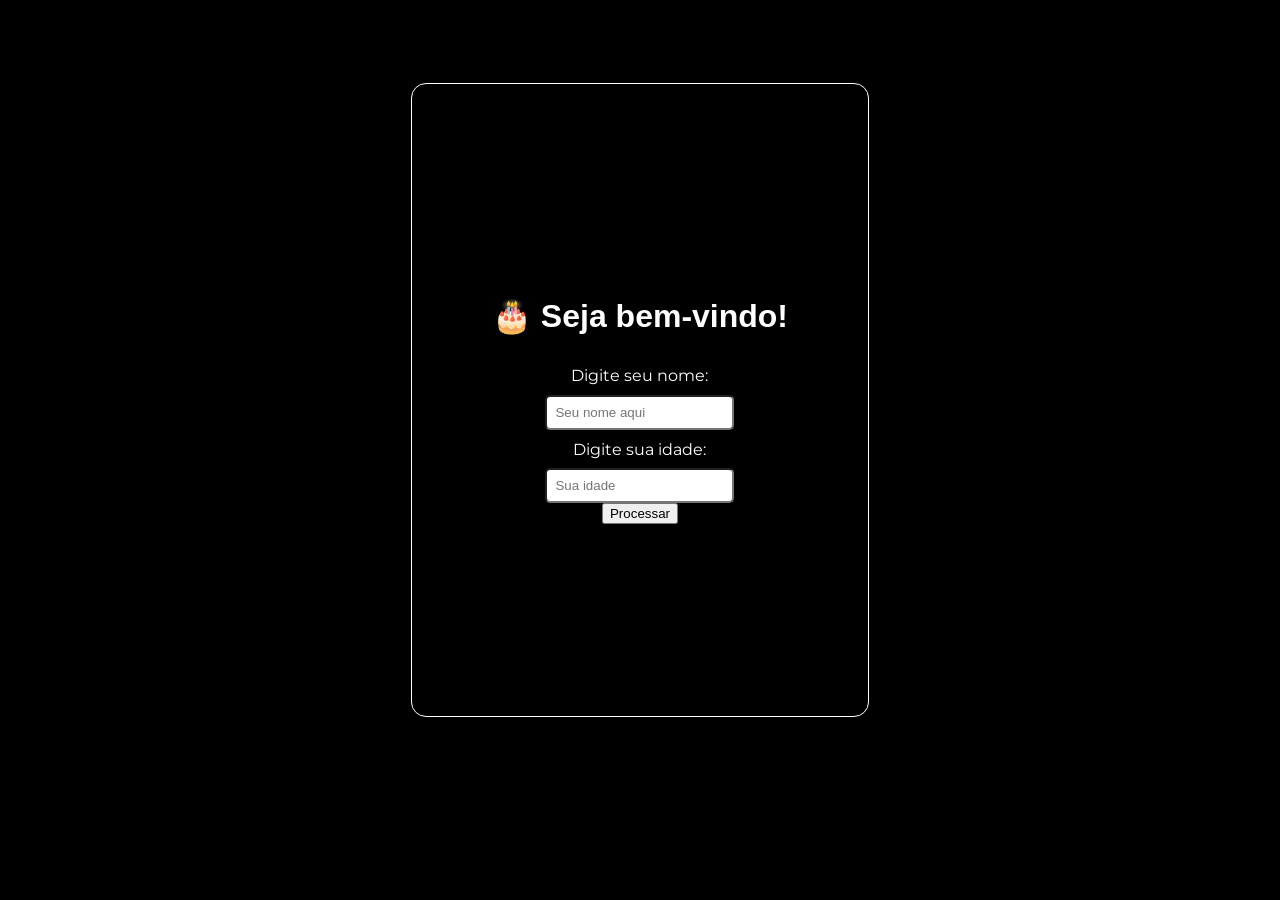
==== index.html @ 4b858ea4 "primeiro commit" ====
<!DOCTYPE html>
<html lang="en">

<head>
    <meta charset="UTF-8">
    <meta name="viewport" content="width=device-width, initial-scale=1.0">
    <title>Document</title>
    <link rel="stylesheet" href="./style.css">
</head>

<body>
    <main>
        <div class="container">
            <h1>🎂 Seja bem-vindo!</h1>
            <label for="nome">Digite seu nome: </label>
            <input type="text" id="nomeInput" placeholder="Seu nome aqui">
            <label for="idade">Digite sua idade:</label>
            <input type="number" id="idadeInput" placeholder="Sua idade">
            <button class="botao" id="botao">Processar</button>


            <div id="resultado"></div>
        </div>
    </main>

    <script src="./script.js"></script>
</body>

</html>
---- style.css ----
@import url('https://fonts.googleapis.com/css2?family=BBH+Bartle&family=Montserrat:ital,wght@0,100..900;1,100..900&display=swap');

body {
    margin: 0;
    text-decoration: none;
    background-color: #000;
    color: #ffffff;
    height: 50rem;
    display: flex;
    justify-content: center;
    align-items: center;
    font-family: "BBH Bartle", sans-serif;
}

.container {
    display: flex;
    justify-content: center;
    align-items: center;
    flex-direction: column;
    border: 1px solid white;
    padding: 12rem 5rem;
    border-radius: 15px;
}

label {
    font-family: "Montserrat", sans-serif;
    font-size: 16px;
    padding: 0.6rem;
}

input {
    padding: 0.5rem;
    border-radius: 5px;
}
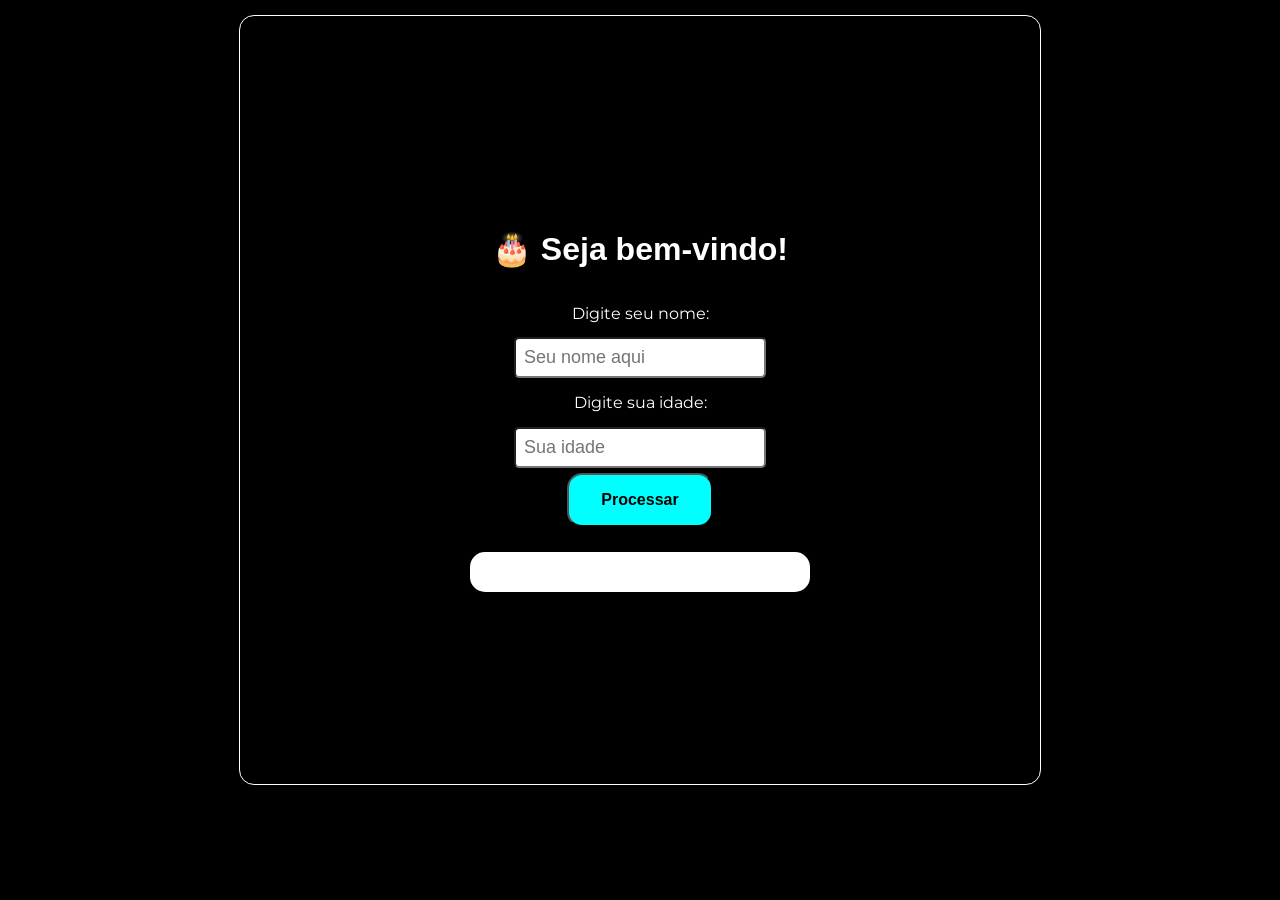
==== commit 8d68b538: "adiciono o JS" ====
--- a/index.html
+++ b/index.html
@@ -19,7 +19,7 @@
             <button class="botao" id="botao">Processar</button>
 
 
-            <div id="resultado"></div>
+            <div id="resultado" class="resultado"></div>
         </div>
     </main>
 
--- a/style.css
+++ b/style.css
@@ -18,8 +18,10 @@
     align-items: center;
     flex-direction: column;
     border: 1px solid white;
+    width: 50vw;
     padding: 12rem 5rem;
     border-radius: 15px;
+    gap: 5px
 }
 
 label {
@@ -31,4 +33,45 @@
 input {
     padding: 0.5rem;
     border-radius: 5px;
+    font-size: 18px;
+}
+
+.botao {
+    background-color: aqua;
+    padding: 1rem 2rem;
+    font-size: 16px;
+    font-weight: 600;
+    border-radius: 15px;
+}
+
+.botao:hover {
+    background-color: #00e5e5;
+    color: black;
+    border: 2px solid #000;
+    filter: brightness(1.1);
+}
+
+.resultado {
+    background-color: #ffffff;
+    border-radius: 15px;
+    width: auto;
+    min-width: 300px;
+    margin-top: 20px;
+    box-shadow: 0 10px 15px -3px rgba(0, 0, 0, 0.1), 0 4px 6px -2px rgba(0, 0, 0, 0.05);
+    display: flex;
+    align-items: center;
+    justify-content: center;
+    flex-direction: column;
+    padding: 20px;
+    font-family: "Montserrat", sans-serif;
+    font-weight: 600;
+    font-size: 18px;
+}
+
+.resultado p {
+    color: #000;
+    font-family: "Montserrat", sans-serif;
+    font-weight: 600;
+    font-size: 18px;
+    margin: 5px 0;
 }
